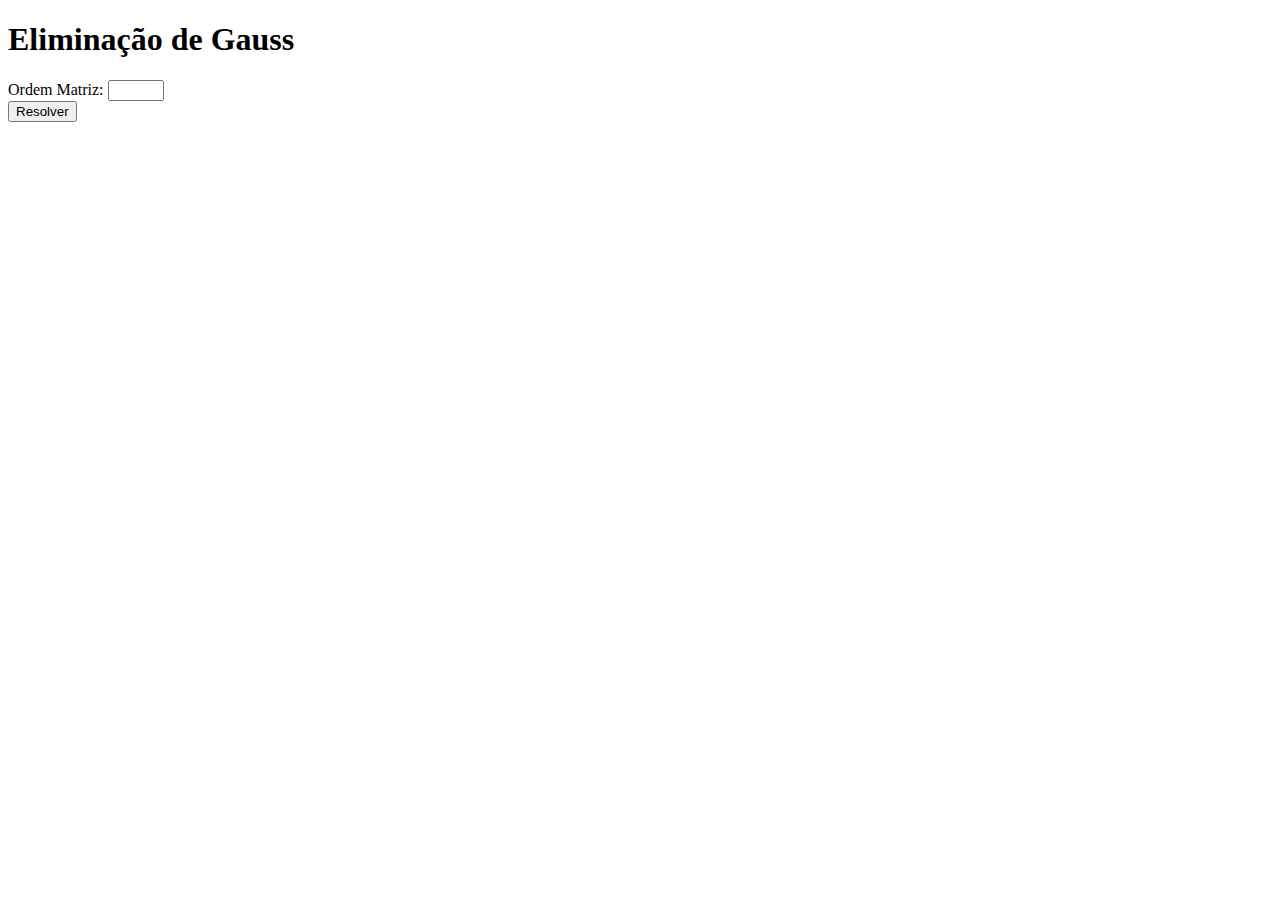
==== codigos/eliGauss/eliGauss.html @ 5fa09b05 "fg" ====
<!DOCTYPE html>
<html>
<head>
  <title>Eliminação de Gauss</title>
  <script>
    function gaussianElimination() {
      // Get input values
      var matrix = [];
      var size = parseInt(document.getElementById("size").value);
      
      // Read input matrix
      for (var i = 0; i < size; i++) {
        matrix[i] = [];
        for (var j = 0; j <= size; j++) {
          matrix[i][j] = parseFloat(document.getElementById("elem-" + i + "-" + j).value);
        }
      }

      // Gaussian elimination algorithm
      for (var i = 0; i < size; i++) {
        // Find maximum in this column
        var maxRow = i;
        for (var j = i + 1; j < size; j++) {
          if (Math.abs(matrix[j][i]) > Math.abs(matrix[maxRow][i])) {
            maxRow = j;
          }
        }

        // Swap rows
        var temp = matrix[i];
        matrix[i] = matrix[maxRow];
        matrix[maxRow] = temp;

        // Make all rows below this one 0 in current column
        for (var j = i + 1; j < size; j++) {
          var ratio = matrix[j][i] / matrix[i][i];
          for (var k = i; k <= size; k++) {
            matrix[j][k] -= ratio * matrix[i][k];
          }
        }
      }

      // Backward substitution
      var solution = [];
      for (var i = size - 1; i >= 0; i--) {
        solution[i] = matrix[i][size];
        for (var j = i + 1; j < size; j++) {
          solution[i] -= matrix[i][j] * solution[j];
        }
        solution[i] /= matrix[i][i];
      }

      // Display the solution
      var result = document.getElementById("result");
      result.innerHTML = "Solução: " + solution.join(", ");
    }
  </script>
</head>
<body>
  <h1>Eliminação de Gauss</h1>
  <form>
    <label for="size">Ordem Matriz:</label>
    <input type="number" id="size" min="1" max="10" required><br>
    <div id="matrix-inputs"></div>
    <button type="button" onclick="gaussianElimination()">Resolver</button>
  </form>
  <div id="result"></div>

  <script>
    // Generate matrix input fields dynamically based on size
    document.getElementById("size").addEventListener("change", function() {
      var size = parseInt(this.value);
      var matrixInputs = document.getElementById("matrix-inputs");
      matrixInputs.innerHTML = "";

      for (var i = 0; i < size; i++) {
        for (var j = 0; j <= size; j++) {
          var input = document.createElement("input");
          input.type = "number";
          input.id = "elem-" + i + "-" + j;
          input.required = true;
          matrixInputs.appendChild(input);
        }
        matrixInputs.appendChild(document.createElement("br"));
      }
    });
  </script>
</body>
</html>
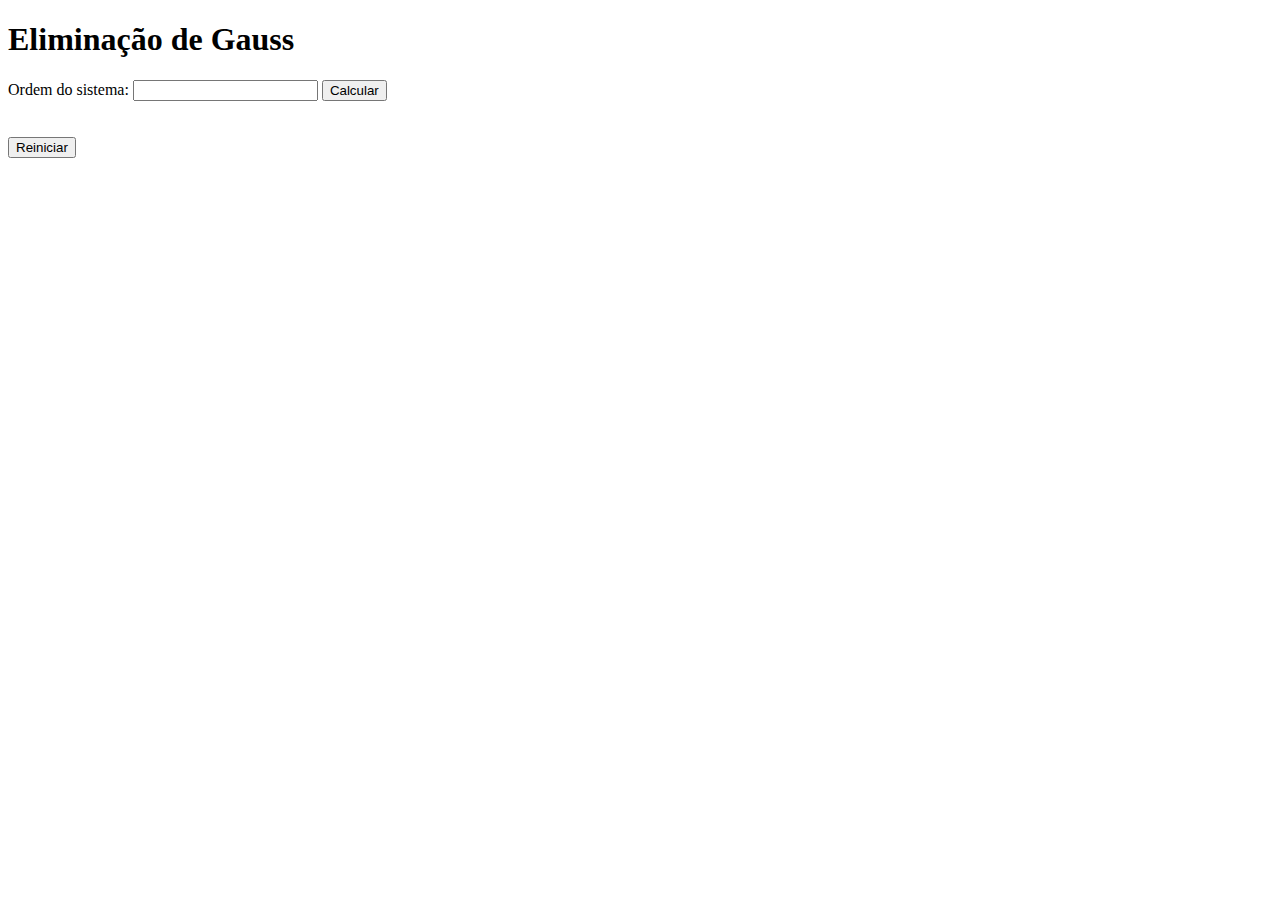
==== commit 60e6a405: "Add files via upload" ====
--- a/codigos/eliGauss/eliGauss.html
+++ b/codigos/eliGauss/eliGauss.html
@@ -3,87 +3,159 @@
 <head>
   <title>Eliminação de Gauss</title>
   <script>
-    function gaussianElimination() {
-      // Get input values
-      var matrix = [];
-      var size = parseInt(document.getElementById("size").value);
-      
-      // Read input matrix
-      for (var i = 0; i < size; i++) {
-        matrix[i] = [];
-        for (var j = 0; j <= size; j++) {
-          matrix[i][j] = parseFloat(document.getElementById("elem-" + i + "-" + j).value);
+    function eliminarGauss() {
+      var ordem = parseInt(document.getElementById("ordem").value);
+      var matriz = [];
+      var matrizL = [];
+      var matrizU = [];
+      var matrizP = [];
+
+      // Ler os valores da matriz do formulário
+      for (var i = 0; i < ordem; i++) {
+        matriz[i] = [];
+        matrizL[i] = [];
+        matrizU[i] = [];
+        matrizP[i] = [];
+        for (var j = 0; j <= ordem; j++) {
+          matriz[i][j] = parseFloat(document.getElementById("elemento-" + i + "-" + j).value);
+          matrizL[i][j] = (i === j) ? 1 : 0;
+          matrizU[i][j] = matriz[i][j];
+          matrizP[i][j] = (i === j) ? 1 : 0;
         }
       }
 
-      // Gaussian elimination algorithm
-      for (var i = 0; i < size; i++) {
-        // Find maximum in this column
-        var maxRow = i;
-        for (var j = i + 1; j < size; j++) {
-          if (Math.abs(matrix[j][i]) > Math.abs(matrix[maxRow][i])) {
-            maxRow = j;
+      // Eliminação de Gauss
+      for (var k = 0; k < ordem - 1; k++) {
+        // Encontrar o pivô máximo
+        var maxPivo = Math.abs(matrizU[k][k]);
+        var pivoRow = k;
+        for (var p = k + 1; p < ordem; p++) {
+          if (Math.abs(matrizU[p][k]) > maxPivo) {
+            maxPivo = Math.abs(matrizU[p][k]);
+            pivoRow = p;
           }
         }
 
-        // Swap rows
-        var temp = matrix[i];
-        matrix[i] = matrix[maxRow];
-        matrix[maxRow] = temp;
+        // Trocar as linhas da matriz U e matriz P
+        if (pivoRow !== k) {
+          [matrizU[pivoRow], matrizU[k]] = [matrizU[k], matrizU[pivoRow]];
+          [matrizP[pivoRow], matrizP[k]] = [matrizP[k], matrizP[pivoRow]];
+        }
 
-        // Make all rows below this one 0 in current column
-        for (var j = i + 1; j < size; j++) {
-          var ratio = matrix[j][i] / matrix[i][i];
-          for (var k = i; k <= size; k++) {
-            matrix[j][k] -= ratio * matrix[i][k];
+        // Trocar as linhas da matriz L
+        if (k > 0) {
+          [matrizL[pivoRow], matrizL[k]] = [matrizL[k], matrizL[pivoRow]];
+        }
+
+        // Eliminação de Gauss
+        for (var i = k + 1; i < ordem; i++) {
+          var fator = matrizU[i][k] / matrizU[k][k];
+          matrizL[i][k] = fator;
+          for (var j = k; j <= ordem; j++) {
+            matrizU[i][j] -= fator * matrizU[k][j];
           }
         }
       }
 
-      // Backward substitution
-      var solution = [];
-      for (var i = size - 1; i >= 0; i--) {
-        solution[i] = matrix[i][size];
-        for (var j = i + 1; j < size; j++) {
-          solution[i] -= matrix[i][j] * solution[j];
+      // Resolução do sistema
+      var solucao = new Array(ordem);
+      solucao[ordem - 1] = matrizU[ordem - 1][ordem] / matrizU[ordem - 1][ordem - 1];
+      for (var i = ordem - 2; i >= 0; i--) {
+        solucao[i] = matrizU[i][ordem];
+        for (var j = i + 1; j < ordem; j++) {
+          solucao[i] -= matrizU[i][j] * solucao[j];
         }
-        solution[i] /= matrix[i][i];
+        solucao[i] /= matrizU[i][i];
       }
 
-      // Display the solution
-      var result = document.getElementById("result");
-      result.innerHTML = "Solução: " + solution.join(", ");
+      // Exibir a solução
+      var resultado = document.getElementById("resultado");
+      resultado.innerHTML = "Solução: ";
+      for (var i = 0; i < ordem; i++) {
+        resultado.innerHTML += "x" + (i + 1) + " = " + solucao[i].toFixed(2) + " ";
+      }
+
+      // Exibir a matriz L
+      var matrizLDisplay = document.getElementById("matriz-l");
+      matrizLDisplay.innerHTML = "Matriz L: <br>";
+      for (var i = 0; i < ordem; i++) {
+        for (var j = 0; j < ordem; j++) {
+          matrizLDisplay.innerHTML += matrizL[i][j].toFixed(2) + " ";
+        }
+        matrizLDisplay.innerHTML += "<br>";
+      }
+
+      // Exibir a matriz U
+      var matrizUDisplay = document.getElementById("matriz-u");
+      matrizUDisplay.innerHTML = "Matriz U: <br>";
+      for (var i = 0; i < ordem; i++) {
+        for (var j = 0; j <= ordem; j++) {
+          matrizUDisplay.innerHTML += matrizU[i][j].toFixed(2) + " ";
+        }
+        matrizUDisplay.innerHTML += "<br>";
+      }
+
+      // Exibir a matriz P
+      var matrizPDisplay = document.getElementById("matriz-p");
+      matrizPDisplay.innerHTML = "Matriz P: <br>";
+      for (var i = 0; i < ordem; i++) {
+        for (var j = 0; j < ordem; j++) {
+          matrizPDisplay.innerHTML += matrizP[i][j].toFixed(2) + " ";
+        }
+        matrizPDisplay.innerHTML += "<br>";
+      }
     }
   </script>
 </head>
 <body>
   <h1>Eliminação de Gauss</h1>
-  <form>
-    <label for="size">Ordem Matriz:</label>
-    <input type="number" id="size" min="1" max="10" required><br>
-    <div id="matrix-inputs"></div>
-    <button type="button" onclick="gaussianElimination()">Resolver</button>
-  </form>
-  <div id="result"></div>
+
+  <label for="ordem">Ordem do sistema: </label>
+  <input type="number" id="ordem">
+  <button onclick="eliminarGauss()">Calcular</button>
+
+  <br><br>
+
+  <div id="matriz-form">
+    <!-- Os campos da matriz serão gerados dinamicamente com base na ordem do sistema -->
+  </div>
+
+  <br>
+
+  <button onclick="window.location.reload()">Reiniciar</button>
+
+  <br><br>
+
+  <div id="resultado"></div>
+
+  <div id="matriz-l"></div>
+
+  <div id="matriz-u"></div>
+
+  <div id="matriz-p"></div>
 
   <script>
-    // Generate matrix input fields dynamically based on size
-    document.getElementById("size").addEventListener("change", function() {
-      var size = parseInt(this.value);
-      var matrixInputs = document.getElementById("matrix-inputs");
-      matrixInputs.innerHTML = "";
+    // Função para gerar os campos da matriz dinamicamente
+    function gerarCamposMatriz() {
+      var ordem = parseInt(document.getElementById("ordem").value);
+      var matrizForm = document.getElementById("matriz-form");
 
-      for (var i = 0; i < size; i++) {
-        for (var j = 0; j <= size; j++) {
+      matrizForm.innerHTML = "";
+      for (var i = 0; i < ordem; i++) {
+        for (var j = 0; j <= ordem; j++) {
           var input = document.createElement("input");
           input.type = "number";
-          input.id = "elem-" + i + "-" + j;
-          input.required = true;
-          matrixInputs.appendChild(input);
+          input.id = "elemento-" + i + "-" + j;
+          input.placeholder = "Elemento " + (i + 1) + "," + (j + 1);
+          matrizForm.appendChild(input);
         }
-        matrixInputs.appendChild(document.createElement("br"));
+        matrizForm.appendChild(document.createElement("br"));
       }
-    });
+    }
+
+    // Chamar a função para gerar os campos iniciais
+    document.getElementById("ordem").addEventListener("input", gerarCamposMatriz);
   </script>
 </body>
-</html>+</html>
+    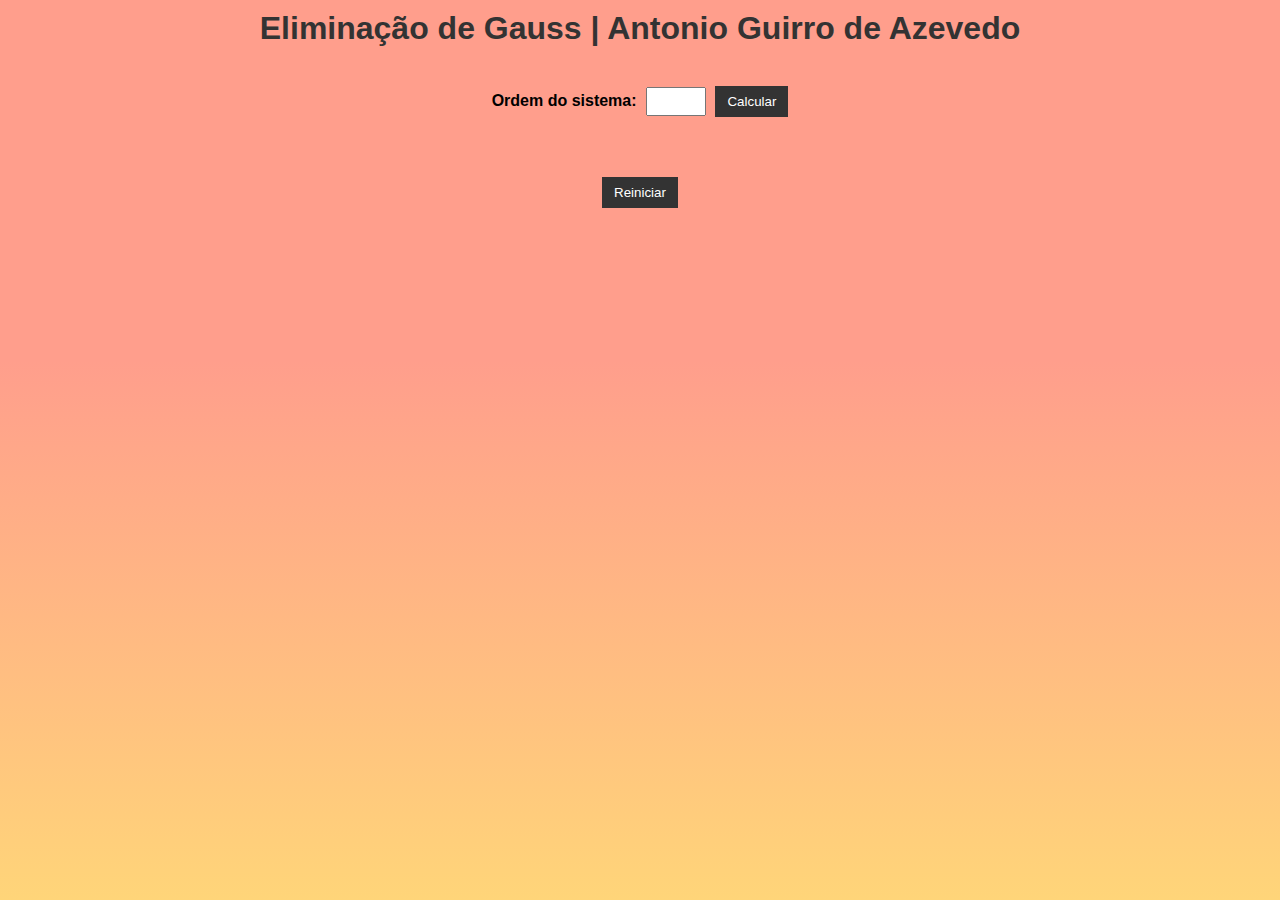
==== commit 74a672f7: "commit" ====
--- a/codigos/eliGauss/eliGauss.html
+++ b/codigos/eliGauss/eliGauss.html
@@ -1,7 +1,9 @@
 <!DOCTYPE html>
 <html>
+
 <head>
   <title>Eliminação de Gauss</title>
+  <link rel="stylesheet" href="../style.css">
   <script>
     function eliminarGauss() {
       var ordem = parseInt(document.getElementById("ordem").value);
@@ -107,33 +109,34 @@
     }
   </script>
 </head>
+
 <body>
-  <h1>Eliminação de Gauss</h1>
+  <h1>Eliminação de Gauss | Antonio Guirro de Azevedo</h1>
+  <div class="container">
+    <label for="ordem">Ordem do sistema: </label>
+    <input type="number" id="ordem">
+    <button onclick="eliminarGauss()">Calcular</button>
 
-  <label for="ordem">Ordem do sistema: </label>
-  <input type="number" id="ordem">
-  <button onclick="eliminarGauss()">Calcular</button>
+    <br><br>
 
-  <br><br>
+    <div id="matriz-form">
+      <!-- Os campos da matriz serão gerados dinamicamente com base na ordem do sistema -->
+    </div>
 
-  <div id="matriz-form">
-    <!-- Os campos da matriz serão gerados dinamicamente com base na ordem do sistema -->
+    <br>
+
+    <button onclick="window.location.reload()">Reiniciar</button>
+
+    <br><br>
+
+    <div id="resultado"></div>
+
+    <div id="matriz-l"></div>
+
+    <div id="matriz-u"></div>
+
+    <div id="matriz-p"></div>
   </div>
-
-  <br>
-
-  <button onclick="window.location.reload()">Reiniciar</button>
-
-  <br><br>
-
-  <div id="resultado"></div>
-
-  <div id="matriz-l"></div>
-
-  <div id="matriz-u"></div>
-
-  <div id="matriz-p"></div>
-
   <script>
     // Função para gerar os campos da matriz dinamicamente
     function gerarCamposMatriz() {
@@ -157,5 +160,5 @@
     document.getElementById("ordem").addEventListener("input", gerarCamposMatriz);
   </script>
 </body>
-</html>
-    +
+</html>--- a/codigos/style.css
+++ b/codigos/style.css
@@ -0,0 +1,58 @@
+* {
+    margin: 0;
+    padding: 0;
+    box-sizing: border-box;
+}
+
+body {
+    font-family: Arial, sans-serif;
+    background: linear-gradient(#ff9e8c 40%, #ffd579);
+    background-attachment: fixed;
+}
+
+h1 {
+    color: #333;
+    padding-top: 10px;
+    padding-bottom: 35px;
+    text-align: center;
+}
+
+label {
+    font-weight: bold;
+}
+
+input[type="number"] {
+    padding: 5px;
+    margin: 5px;
+    width: 60px;
+}
+
+button {
+    padding: 8px 12px;
+    background-color: #333;
+    color: #fff;
+    border: none;
+    cursor: pointer;
+}
+
+button:hover {
+    background-color: #555;
+}
+
+#matriz-form {
+    margin-top: 20px;
+}
+
+#resultado,
+#matriz-l,
+#matriz-u,
+#matriz-p {
+    margin-top: 20px;
+    font-weight: bold;
+}
+
+.container{
+    align-items: center;
+    justify-content: center;
+    text-align: center;
+}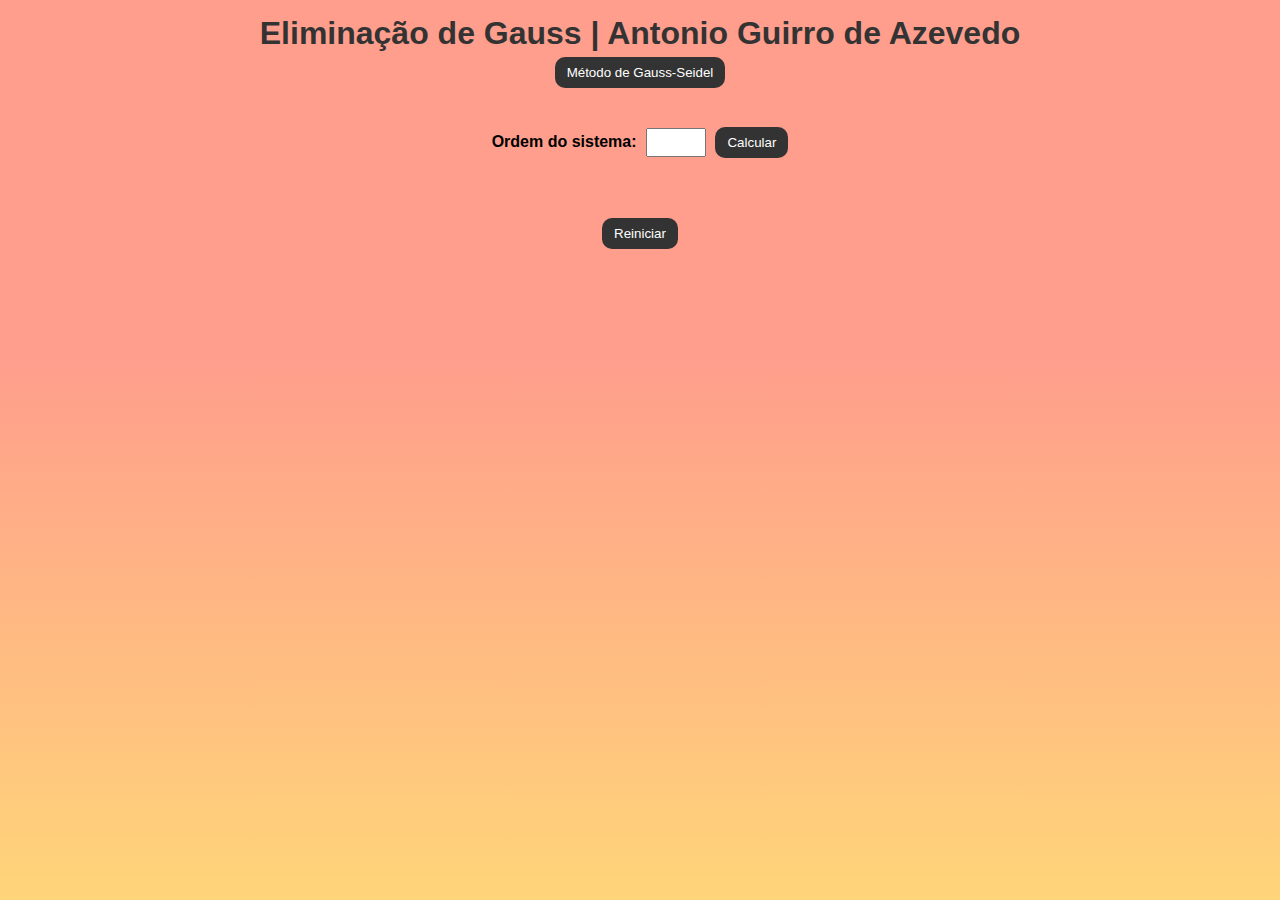
==== commit 18a70ada: "commit" ====
--- a/codigos/eliGauss/eliGauss.html
+++ b/codigos/eliGauss/eliGauss.html
@@ -12,7 +12,6 @@
       var matrizU = [];
       var matrizP = [];
 
-      // Ler os valores da matriz do formulário
       for (var i = 0; i < ordem; i++) {
         matriz[i] = [];
         matrizL[i] = [];
@@ -26,9 +25,7 @@
         }
       }
 
-      // Eliminação de Gauss
       for (var k = 0; k < ordem - 1; k++) {
-        // Encontrar o pivô máximo
         var maxPivo = Math.abs(matrizU[k][k]);
         var pivoRow = k;
         for (var p = k + 1; p < ordem; p++) {
@@ -38,18 +35,15 @@
           }
         }
 
-        // Trocar as linhas da matriz U e matriz P
         if (pivoRow !== k) {
           [matrizU[pivoRow], matrizU[k]] = [matrizU[k], matrizU[pivoRow]];
           [matrizP[pivoRow], matrizP[k]] = [matrizP[k], matrizP[pivoRow]];
         }
 
-        // Trocar as linhas da matriz L
         if (k > 0) {
           [matrizL[pivoRow], matrizL[k]] = [matrizL[k], matrizL[pivoRow]];
         }
 
-        // Eliminação de Gauss
         for (var i = k + 1; i < ordem; i++) {
           var fator = matrizU[i][k] / matrizU[k][k];
           matrizL[i][k] = fator;
@@ -59,7 +53,6 @@
         }
       }
 
-      // Resolução do sistema
       var solucao = new Array(ordem);
       solucao[ordem - 1] = matrizU[ordem - 1][ordem] / matrizU[ordem - 1][ordem - 1];
       for (var i = ordem - 2; i >= 0; i--) {
@@ -70,14 +63,12 @@
         solucao[i] /= matrizU[i][i];
       }
 
-      // Exibir a solução
       var resultado = document.getElementById("resultado");
       resultado.innerHTML = "Solução: ";
       for (var i = 0; i < ordem; i++) {
         resultado.innerHTML += "x" + (i + 1) + " = " + solucao[i].toFixed(2) + " ";
       }
 
-      // Exibir a matriz L
       var matrizLDisplay = document.getElementById("matriz-l");
       matrizLDisplay.innerHTML = "Matriz L: <br>";
       for (var i = 0; i < ordem; i++) {
@@ -87,7 +78,6 @@
         matrizLDisplay.innerHTML += "<br>";
       }
 
-      // Exibir a matriz U
       var matrizUDisplay = document.getElementById("matriz-u");
       matrizUDisplay.innerHTML = "Matriz U: <br>";
       for (var i = 0; i < ordem; i++) {
@@ -97,7 +87,6 @@
         matrizUDisplay.innerHTML += "<br>";
       }
 
-      // Exibir a matriz P
       var matrizPDisplay = document.getElementById("matriz-p");
       matrizPDisplay.innerHTML = "Matriz P: <br>";
       for (var i = 0; i < ordem; i++) {
@@ -111,7 +100,10 @@
 </head>
 
 <body>
-  <h1>Eliminação de Gauss | Antonio Guirro de Azevedo</h1>
+  <div class="header">
+    <h1>Eliminação de Gauss | Antonio Guirro de Azevedo</h1>
+    <a href="../gaussSeidel/gaussSeidel.html"><button>Método de Gauss-Seidel</button></a>
+  </div>
   <div class="container">
     <label for="ordem">Ordem do sistema: </label>
     <input type="number" id="ordem">
@@ -119,9 +111,7 @@
 
     <br><br>
 
-    <div id="matriz-form">
-      <!-- Os campos da matriz serão gerados dinamicamente com base na ordem do sistema -->
-    </div>
+    <div id="matriz-form"></div>
 
     <br>
 
@@ -138,7 +128,6 @@
     <div id="matriz-p"></div>
   </div>
   <script>
-    // Função para gerar os campos da matriz dinamicamente
     function gerarCamposMatriz() {
       var ordem = parseInt(document.getElementById("ordem").value);
       var matrizForm = document.getElementById("matriz-form");
@@ -156,7 +145,6 @@
       }
     }
 
-    // Chamar a função para gerar os campos iniciais
     document.getElementById("ordem").addEventListener("input", gerarCamposMatriz);
   </script>
 </body>
--- a/codigos/style.css
+++ b/codigos/style.css
@@ -12,9 +12,8 @@
 
 h1 {
     color: #333;
-    padding-top: 10px;
-    padding-bottom: 35px;
     text-align: center;
+    padding: 5px;
 }
 
 label {
@@ -30,6 +29,7 @@
 button {
     padding: 8px 12px;
     background-color: #333;
+    border-radius: 10px;
     color: #fff;
     border: none;
     cursor: pointer;
@@ -55,4 +55,12 @@
     align-items: center;
     justify-content: center;
     text-align: center;
+}
+
+.header{
+    align-items: center;
+    justify-content: center;
+    text-align: center;
+    padding-top: 10px;
+    padding-bottom: 35px;
 }